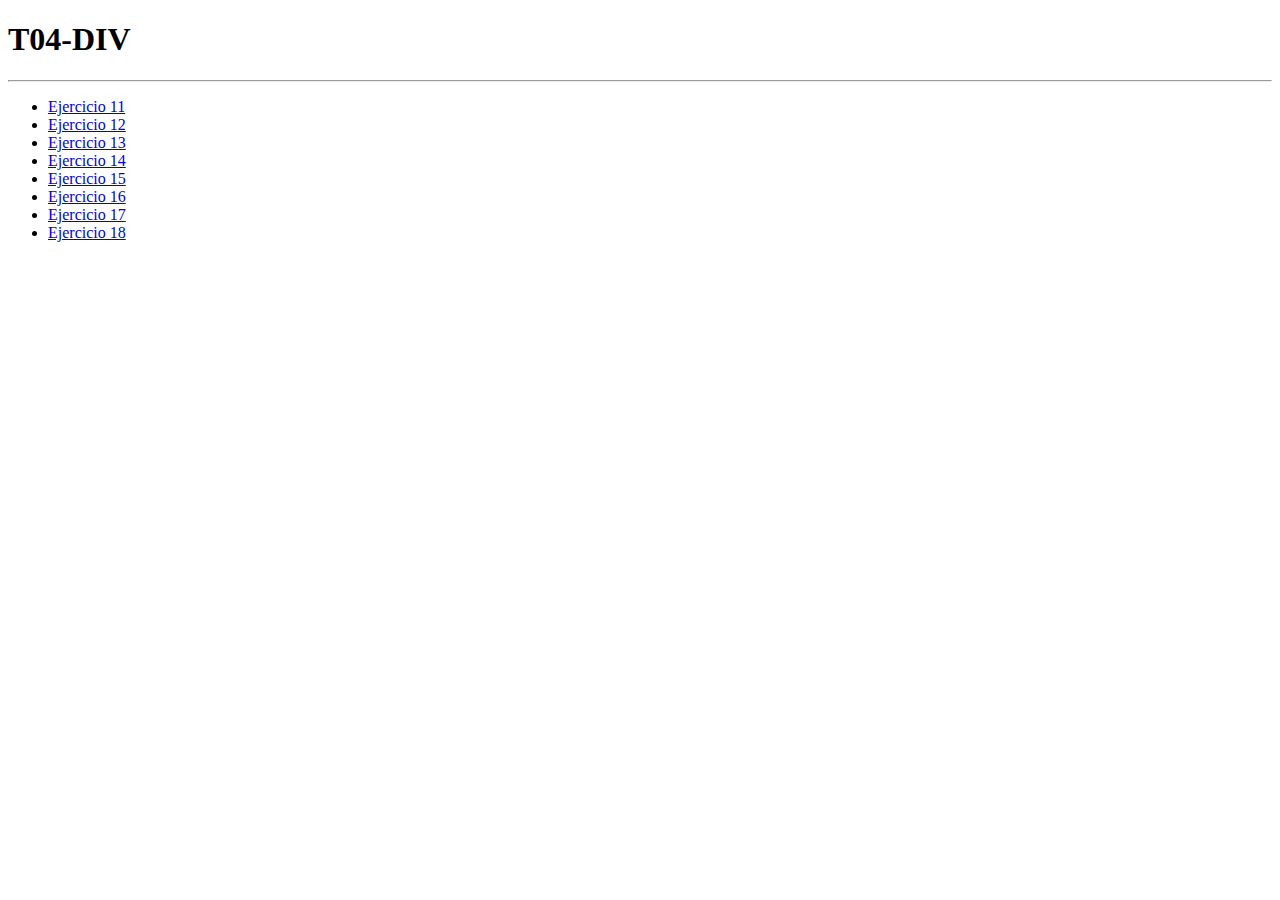
==== index.html @ 0f0c9b53 "Ejercicio 18 sgallego" ====
<!DOCTYPE html>
<html lang="en">
<head>
    <meta charset="UTF-8">
    <meta http-equiv="X-UA-Compatible" content="IE=edge">
    <meta name="viewport" content="width=device-width, initial-scale=1.0">
    <title>Document</title>
</head>
<body>
    <h1>T04-DIV</h1>
    <hr>
    <ul>
        <li><a href="./deportes/donde.html">Ejercicio 11</a></li>
        <li><a href="./deportes/instalaciones.html">Ejercicio 12</a></li>
        <li><a href="./EX13/">Ejercicio 13</a></li>
        <li><a href="./EX14/">Ejercicio 14</a></li>
        <li><a href="./EX15/">Ejercicio 15</a></li>
        <li><a href="./EX16/">Ejercicio 16</a></li>
        <li><a href="./EX17/">Ejercicio 17</a></li>
        <li><a href="./EX18/">Ejercicio 18</a></li>
    </ul>
</body>
</html>
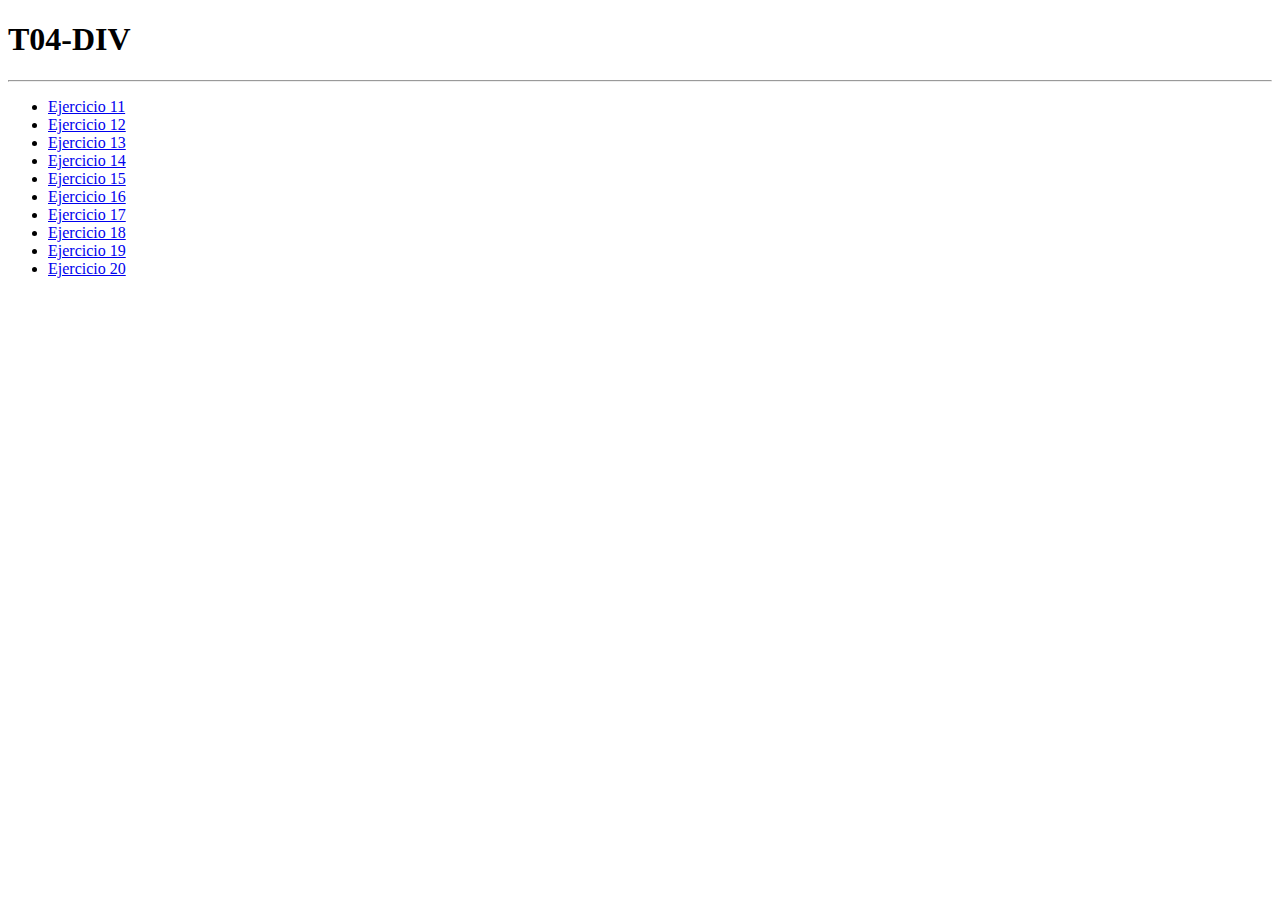
==== commit a22fd782: "Ejercicio 20 sgallego" ====
--- a/index.html
+++ b/index.html
@@ -18,6 +18,8 @@
         <li><a href="./EX16/">Ejercicio 16</a></li>
         <li><a href="./EX17/">Ejercicio 17</a></li>
         <li><a href="./EX18/">Ejercicio 18</a></li>
+        <li><a href="./EX19/">Ejercicio 19</a></li>
+        <li><a href="./EX20/">Ejercicio 20</a></li>
     </ul>
 </body>
 </html>